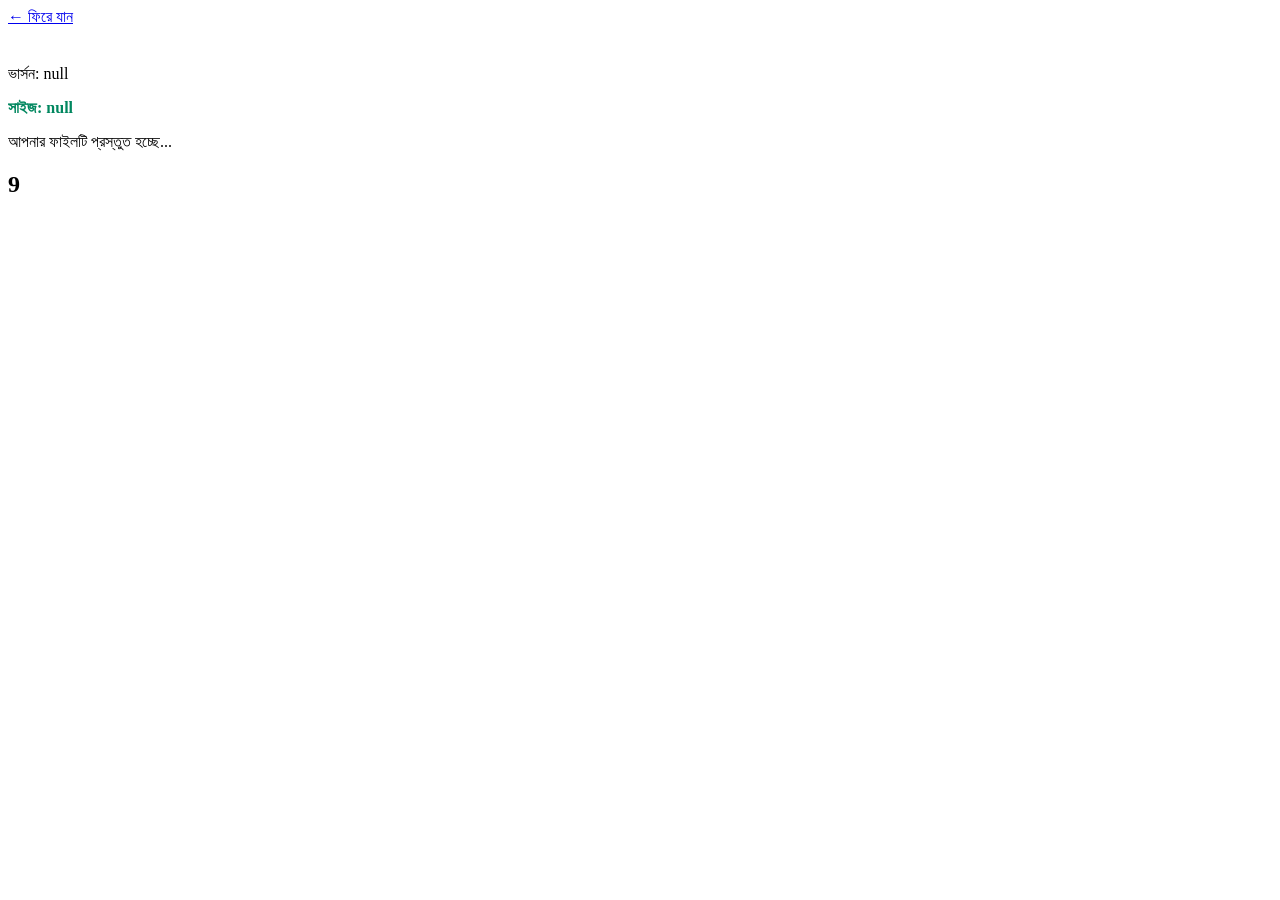
==== download.html @ 4a43db0f "Create download.html" ====
<!DOCTYPE html>
<html lang="bn">
<head>
    <meta charset="UTF-8">
    <meta name="viewport" content="width=device-width, initial-scale=1.0">
    <title>ডাউনলোড | ZAIYAN Store</title>
    <link rel="stylesheet" href="style.css">
</head>
<body>
    <div class="dl-page">
        <a href="index.html" class="back-btn">← ফিরে যান</a>
        
        <div class="dl-header">
            <img id="appIcon" src="" alt="">
            <div class="dl-meta">
                <h1 id="appName"></h1>
                <p id="appVer"></p>
                <p id="appSize" style="color: #01875f; font-weight: bold;"></p>
            </div>
        </div>

        <div class="dl-card">
            <p>আপনার ফাইলটি প্রস্তুত হচ্ছে...</p>
            <h2 id="timer">10</h2>
            <button id="mainBtn" class="final-dl" style="display: none;" onclick="startDl()">এখনই ডাউনলোড করুন (APK)</button>
        </div>
    </div>

    <script>
        const params = new URLSearchParams(window.location.search);
        document.getElementById('appName').innerText = params.get('name');
        document.getElementById('appVer').innerText = "ভার্সন: " + params.get('ver');
        document.getElementById('appSize').innerText = "সাইজ: " + params.get('size');
        document.getElementById('appIcon').src = params.get('icon');

        let time = 10;
        const timerTxt = document.getElementById('timer');
        const mainBtn = document.getElementById('mainBtn');

        const cd = setInterval(() => {
            time--;
            timerTxt.innerText = time;
            if(time <= 0) {
                clearInterval(cd);
                timerTxt.style.display = 'none';
                mainBtn.style.display = 'block';
            }
        }, 1000);

        function startDl() {
            const link = params.get('link');
            window.location.href = link;
        }
    </script>
</body>
</html>
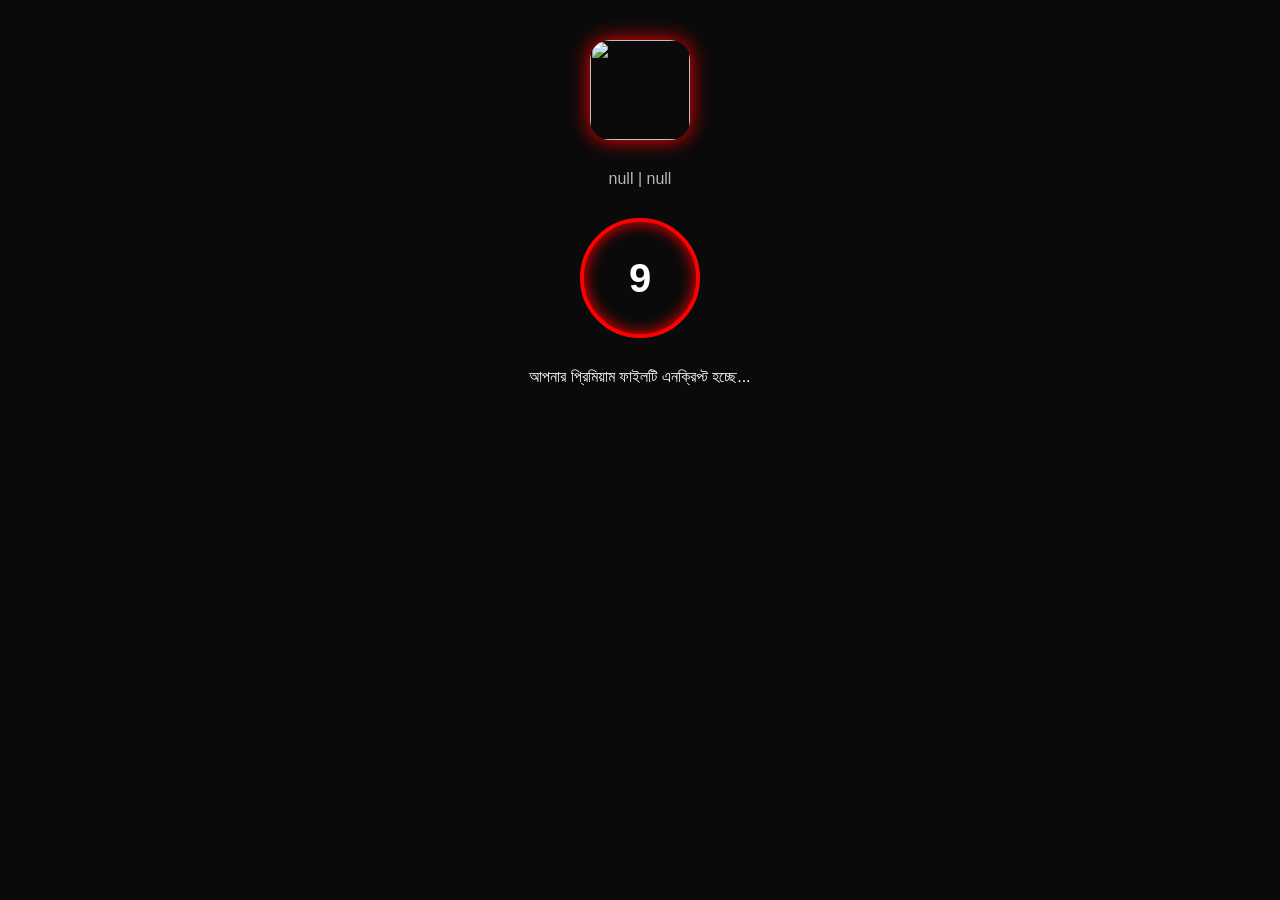
==== commit 3aed2002: "Update download.html" ====
--- a/download.html
+++ b/download.html
@@ -3,54 +3,53 @@
 <head>
     <meta charset="UTF-8">
     <meta name="viewport" content="width=device-width, initial-scale=1.0">
-    <title>ডাউনলোড | ZAIYAN Store</title>
     <link rel="stylesheet" href="style.css">
+    <style>
+        .dl-container { padding: 40px 20px; text-align: center; }
+        .icon-large { width: 100px; height: 100px; border-radius: 20px; margin-bottom: 20px; box-shadow: 0 0 20px var(--primary-red); }
+        .timer-circle { 
+            width: 120px; height: 120px; border: 4px solid var(--primary-red); 
+            border-radius: 50%; margin: 30px auto; display: flex; 
+            align-items: center; justify-content: center; font-size: 40px; font-weight: bold;
+            box-shadow: inset 0 0 15px var(--primary-red);
+        }
+        .btn-red { 
+            background: var(--primary-red); color: white; padding: 18px; 
+            border-radius: 12px; border: none; width: 100%; font-size: 18px; font-weight: bold;
+            box-shadow: 0 5px 15px rgba(255,0,0,0.4);
+        }
+    </style>
 </head>
 <body>
-    <div class="dl-page">
-        <a href="index.html" class="back-btn">← ফিরে যান</a>
+    <div class="dl-container">
+        <img id="appIcon" class="icon-large" src="">
+        <h1 id="appName" style="font-size: 24px;"></h1>
+        <p id="appDetails" style="opacity: 0.7; margin-top: 10px;"></p>
         
-        <div class="dl-header">
-            <img id="appIcon" src="" alt="">
-            <div class="dl-meta">
-                <h1 id="appName"></h1>
-                <p id="appVer"></p>
-                <p id="appSize" style="color: #01875f; font-weight: bold;"></p>
-            </div>
+        <div id="timerBox">
+            <div class="timer-circle" id="count">10</div>
+            <p>আপনার প্রিমিয়াম ফাইলটি এনক্রিপ্ট হচ্ছে...</p>
         </div>
 
-        <div class="dl-card">
-            <p>আপনার ফাইলটি প্রস্তুত হচ্ছে...</p>
-            <h2 id="timer">10</h2>
-            <button id="mainBtn" class="final-dl" style="display: none;" onclick="startDl()">এখনই ডাউনলোড করুন (APK)</button>
-        </div>
+        <button id="dlBtn" class="btn-red" style="display: none;" onclick="location.href=params.get('link')">এখনই ডাউনলোড করুন</button>
     </div>
 
     <script>
         const params = new URLSearchParams(window.location.search);
         document.getElementById('appName').innerText = params.get('name');
-        document.getElementById('appVer').innerText = "ভার্সন: " + params.get('ver');
-        document.getElementById('appSize').innerText = "সাইজ: " + params.get('size');
+        document.getElementById('appDetails').innerText = params.get('ver') + " | " + params.get('size');
         document.getElementById('appIcon').src = params.get('icon');
 
         let time = 10;
-        const timerTxt = document.getElementById('timer');
-        const mainBtn = document.getElementById('mainBtn');
-
-        const cd = setInterval(() => {
+        const interval = setInterval(() => {
             time--;
-            timerTxt.innerText = time;
+            document.getElementById('count').innerText = time;
             if(time <= 0) {
-                clearInterval(cd);
-                timerTxt.style.display = 'none';
-                mainBtn.style.display = 'block';
+                clearInterval(interval);
+                document.getElementById('timerBox').style.display = 'none';
+                document.getElementById('dlBtn').style.display = 'block';
             }
         }, 1000);
-
-        function startDl() {
-            const link = params.get('link');
-            window.location.href = link;
-        }
     </script>
 </body>
 </html>
--- a/style.css
+++ b/style.css
@@ -0,0 +1,61 @@
+:root {
+    --primary-red: #ff0000;
+    --dark-red: #8b0000;
+    --bg-dark: #0a0a0a;
+    --card-bg: #161616;
+    --text-white: #ffffff;
+}
+
+* { margin: 0; padding: 0; box-sizing: border-box; font-family: 'Poppins', sans-serif; }
+body { background: var(--bg-dark); color: var(--text-white); padding-bottom: 80px; }
+
+header { padding: 20px; background: linear-gradient(to bottom, #1a0000, var(--bg-dark)); }
+.logo { font-size: 26px; font-weight: 900; color: var(--text-white); letter-spacing: 1px; text-align: center; margin-bottom: 15px; }
+.logo span { color: var(--primary-red); text-shadow: 0 0 10px var(--primary-red); }
+
+.search-box { 
+    background: #222; padding: 12px 20px; border-radius: 12px; 
+    display: flex; align-items: center; border: 1px solid #333;
+}
+.search-box input { 
+    background: transparent; border: none; color: white; width: 100%; outline: none; font-size: 15px; 
+}
+.search-box i { color: var(--primary-red); }
+
+.hero-banner {
+    margin: 10px 20px; padding: 30px 20px;
+    background: linear-gradient(45deg, var(--dark-red), #ff4d4d);
+    border-radius: 20px; text-align: left;
+    box-shadow: 0 10px 20px rgba(255, 0, 0, 0.2);
+}
+.hero-banner h3 { font-size: 22px; text-transform: uppercase; }
+.hero-banner p { font-size: 13px; opacity: 0.9; }
+
+.container { padding: 20px; }
+.section-header { display: flex; justify-content: space-between; align-items: center; margin-bottom: 20px; }
+.section-header h2 { font-size: 18px; border-left: 4px solid var(--primary-red); padding-left: 10px; }
+.view-all { color: var(--primary-red); font-size: 13px; }
+
+.app-grid { display: grid; grid-template-columns: 1fr 1fr; gap: 15px; }
+.app-card { 
+    background: var(--card-bg); padding: 15px; border-radius: 18px; 
+    position: relative; border: 1px solid #222; transition: 0.3s;
+}
+.app-card:active { transform: scale(0.95); border-color: var(--primary-red); }
+.app-card img { width: 70px; height: 70px; border-radius: 15px; display: block; margin: 0 auto 10px; }
+.badge { 
+    position: absolute; top: 10px; right: 10px; background: var(--primary-red);
+    font-size: 9px; padding: 2px 6px; border-radius: 5px; font-weight: bold;
+}
+.app-info { text-align: center; }
+.app-info .name { font-size: 14px; font-weight: 600; display: block; }
+.app-info .stars { font-size: 10px; }
+
+.bottom-nav { 
+    position: fixed; bottom: 0; width: 100%; background: #111; 
+    display: flex; justify-content: space-around; padding: 15px;
+    border-top: 1px solid #222;
+}
+.nav-item { text-align: center; color: #555; font-size: 11px; }
+.nav-item i { font-size: 22px; margin-bottom: 3px; }
+.nav-item.active { color: var(--primary-red); text-shadow: 0 0 10px var(--primary-red); }
